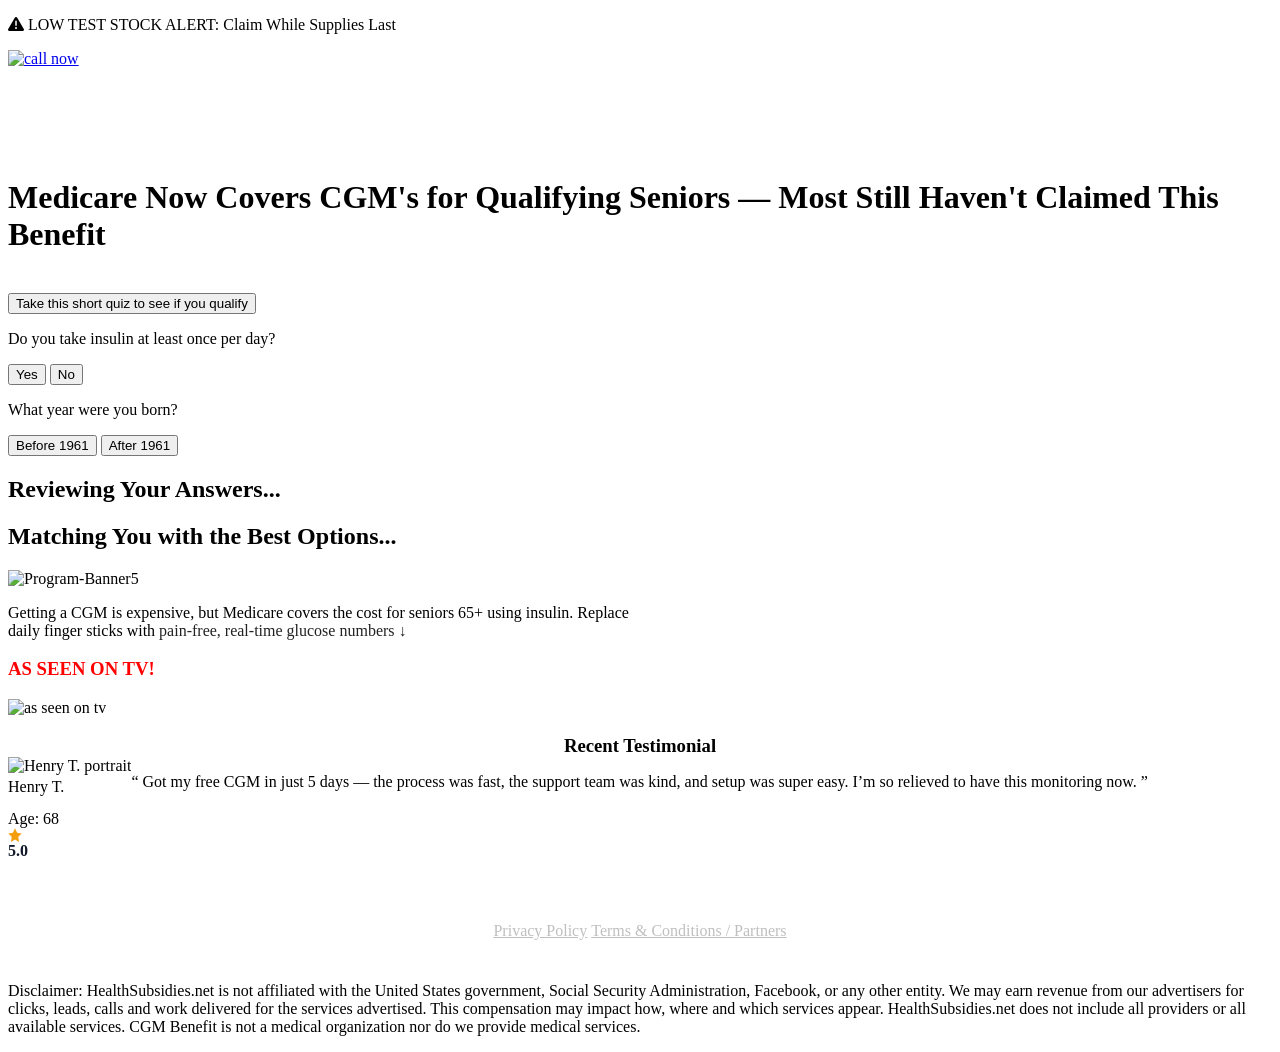
==== get_your_cgm/index.html @ f0c01a89 "Update stock alert message in index.html" ====
<!DOCTYPE html>
<html lang="en">

<head>
  <script>!function(w,d,s,u){if(w.oaiq)return;var q=function(){q.q.push(arguments)};q.q=[];w.oaiq=q;var j=d.createElement(s);j.async=1;j.src=u;var f=d.getElementsByTagName(s)[0];f.parentNode.insertBefore(j,f)}(window,document,"script","https://bzrcdn.openai.com/sdk/oaiq.min.js");oaiq("init",{pixelId:"ExztGfvYPdavzp6BG5n8fp",debug:true});</script>
  <meta charset="UTF-8" />
  <meta name="viewport" content="width=device-width, initial-scale=1.0" />
  <title>TSH - CGM Benefit</title>
  <link rel="stylesheet" href="style.css" />
  <link rel="stylesheet" href="https://cdnjs.cloudflare.com/ajax/libs/font-awesome/6.0.0-beta3/css/all.min.css" />
<script src=//b-js.ringba.com/CA7792dc8b7c9748f699085af492bbea79 async></script> 

<!-- Meta Pixel Code -->
<script>
!function(f,b,e,v,n,t,s)
{if(f.fbq)return;n=f.fbq=function(){n.callMethod?
n.callMethod.apply(n,arguments):n.queue.push(arguments)};
if(!f._fbq)f._fbq=n;n.push=n;n.loaded=!0;n.version='2.0';
n.queue=[];t=b.createElement(e);t.async=!0;
t.src=v;s=b.getElementsByTagName(e)[0];
s.parentNode.insertBefore(t,s)}(window, document,'script',
'https://connect.facebook.net/en_US/fbevents.js');
fbq('init', '1358238982322152');
fbq('track', 'PageView');
</script>
<noscript><img height="1" width="1" style="display:none"
src="https://www.facebook.com/tr?id=1358238982322152&ev=PageView&noscript=1"
/></noscript>
<!-- End Meta Pixel Code -->


<script type="text/javascript">
    (function(c,l,a,r,i,t,y){
        c[a]=c[a]||function(){(c[a].q=c[a].q||[]).push(arguments)};
        t=l.createElement(r);t.async=1;t.src="https://www.clarity.ms/tag/"+i;
        y=l.getElementsByTagName(r)[0];y.parentNode.insertBefore(t,y);
    })(window, document, "clarity", "script", "u986jp4hzb");
</script>


</head>

<body>

  <header class="header">
  <p>
   <span><i class="fas fa-exclamation-triangle"></i> LOW TEST STOCK ALERT: </span>Claim While Supplies Last
  </p>

  <a href="tel:18777340473" class="header-call-button">
    <img src="callmain.png" alt="call now">
  </a>
</header>

  <main class="main-content">
    <div class="container">

<br /><br /><br /><br /><br /> 

      
      <h1   >
        Medicare Now Covers <span>CGM's</span> for Qualifying Seniors — Most Still Haven't Claimed This Benefit
      </h1>
      <br>
      
      
        <button class="quiz-button"   > 
          Take this short quiz to see if you qualify
        </button>
      </section>
<section class="question-section">
        <div id="question2" class="question active fade-in">
            <p>Do you take insulin at least once per day?</p>
            <button class="answer-button" onclick="setTimeout(() => document.querySelectorAll('#hides').forEach(el => el.style.display = 'none'), 600)">Yes</button>
            <a href="https://healthsubsidies.net/tsh1/non-qualified.html" style="text-decoration: none;"><button class="answer-button">No</button></a>
        </div>

        <div id="question3" class="question">
            <p>What year were you born?</p>
            <button class="answer-button">Before 1961</button>
            <button class="answer-button">After 1961 </button>
            <!-- <button class="answer-button">After 2000</button> -->
        </div>

        <div id="section1" class="fade-section">
            <h2>Reviewing Your Answers...</h2>
        </div>

        <!-- <div id="section2" class="fade-section">
            <h2>Matching You with the Best Options...</h2>
        </div> -->

        <div id="section2" class="fade-section">
            <h2>Matching You with the Best Options...</h2>
        </div>

        <div id="finalSection" class="fade-section"></div>
    </section>
      <div class="main-image">
        <img src=" Program-Banner5.jpg" alt="Program-Banner5" />
      </div>

      <section class="info-section">
        <p>
          Getting a CGM is expensive, but <span>Medicare covers the cost</span> for seniors 65+ using insulin. Replace
          <br> daily finger
          sticks with <span style="color: #222222;"> pain-free, real-time glucose numbers ↓</span>
        </p>


<h3 style="color: red;">AS SEEN ON TV!</h3>

  <div class="main-image">
 <img src=" as-seen-tv.jpg" alt="as seen on tv" style="width: 50%;" />
  </div>

        <br />

        <article class="testimonial" role="article" aria-label="Recent testimonial from customer">
    <h3 style="    text-align: center;
    display: flex;
    align-items: center;
    justify-content: center;
    margin: 0 auto;">Recent Testimonial</h3>

    <div class="bubble-wrap">
      
      <div class="bubble">
        <div class="flex" style="
    display: flex;
    align-items: flex-start;
">
        <div class="avatar-wrap">
      <!-- Using your uploaded image path (URL-encoded quotes) as requested -->
       <div class="flexy">
      <div class="avatar" aria-hidden="true">
        <img alt="Henry T. portrait" src="testy2.jpg">
        
      </div>
      <div class="para">
        <p style="
    margin-bottom: 0;
    font-weight: 500;
    line-height: 14px;
    margin-top: .3rem;
">Henry T.</p>
        <p style="
    margin-bottom: 0;
">Age: 68</p>
      </div>
     </div>
    </div>
        <p class="quote">
          <span class="opening">“</span>
          Got my free CGM in just 5 days — the process was fast, the support team was kind, and setup was super easy. I’m so relieved to have this monitoring now.
          <span class="opening">”</span>
        </p>
</div>
        <div class="meta" aria-hidden="false">
          

          <div class="rating" title="5 out of 5 stars">
            <svg width="14" height="14" viewBox="0 0 24 24" fill="none" aria-hidden="true" style="display:block">
              <path d="M12 .587l3.668 7.431L23.4 9.57l-5.7 5.556L18.836 24 12 19.897 5.164 24l1.136-8.874L.6 9.57l7.732-1.552L12 .587z" fill="#F59E0B"/>
            </svg>
            <span style="font-weight:600;color:#111827">5.0</span>
          </div>
        </div>
      </div>
    </div>
  </article>

        
                <br />

        
      

    </div>



 <div class="main-image flexit">
 <img src="logo1.png" alt="" style="
    width: 140px;
"/>
 <img src="logo2.jpg" alt="" style="
    width: 140px;
"/>
 <img src="logo3.jpg" alt="" style="
    width: 140px;
"/>
 <img src="logo4.jpg" alt="" style="
    width: 140px;
"/>
  </div>    
    
  </main>

  <footer>
    <div style="padding: 10px 80px">
      <p style="text-align: center;">
        <a style="color: #bfbfbf; font-size: 16px" href="#">Privacy Policy</a>
        <a style="color: #bfbfbf; font-size: 16px" href="#">Terms & Conditions / Partners</a>
      </p>
    </div>
    <p>
      Disclaimer: HealthSubsidies.net is not affiliated with the United States government, Social Security Administration,
      Facebook, or any other entity. We may earn revenue from our advertisers for clicks, leads, calls and work
      delivered for the services advertised. This compensation may impact how, where and which services appear. HealthSubsidies.net does not include all providers or all available services. CGM Benefit is not a medical organization nor do
      we provide medical services.
    </p>
  </footer>

  <script src="script.js"></script>

</body>


</html>
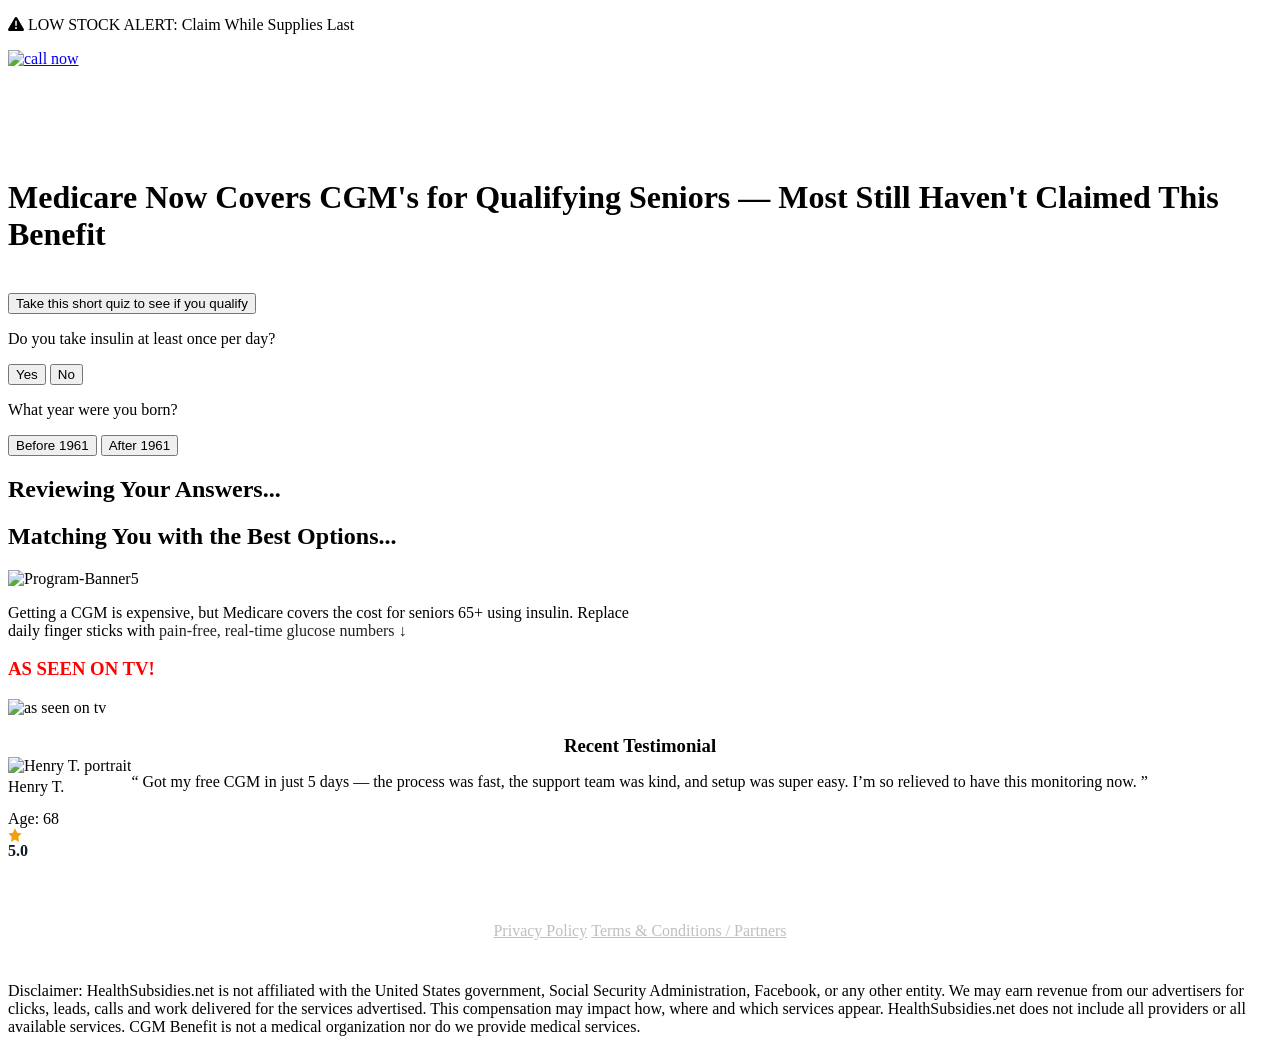
==== commit 4b2dfe56: "Fix low stock alert message in index.html" ====
--- a/get_your_cgm/index.html
+++ b/get_your_cgm/index.html
@@ -46,7 +46,7 @@
 
   <header class="header">
   <p>
-   <span><i class="fas fa-exclamation-triangle"></i> LOW TEST STOCK ALERT: </span>Claim While Supplies Last
+   <span><i class="fas fa-exclamation-triangle"></i> LOW STOCK ALERT: </span>Claim While Supplies Last
   </p>
 
   <a href="tel:18777340473" class="header-call-button">
